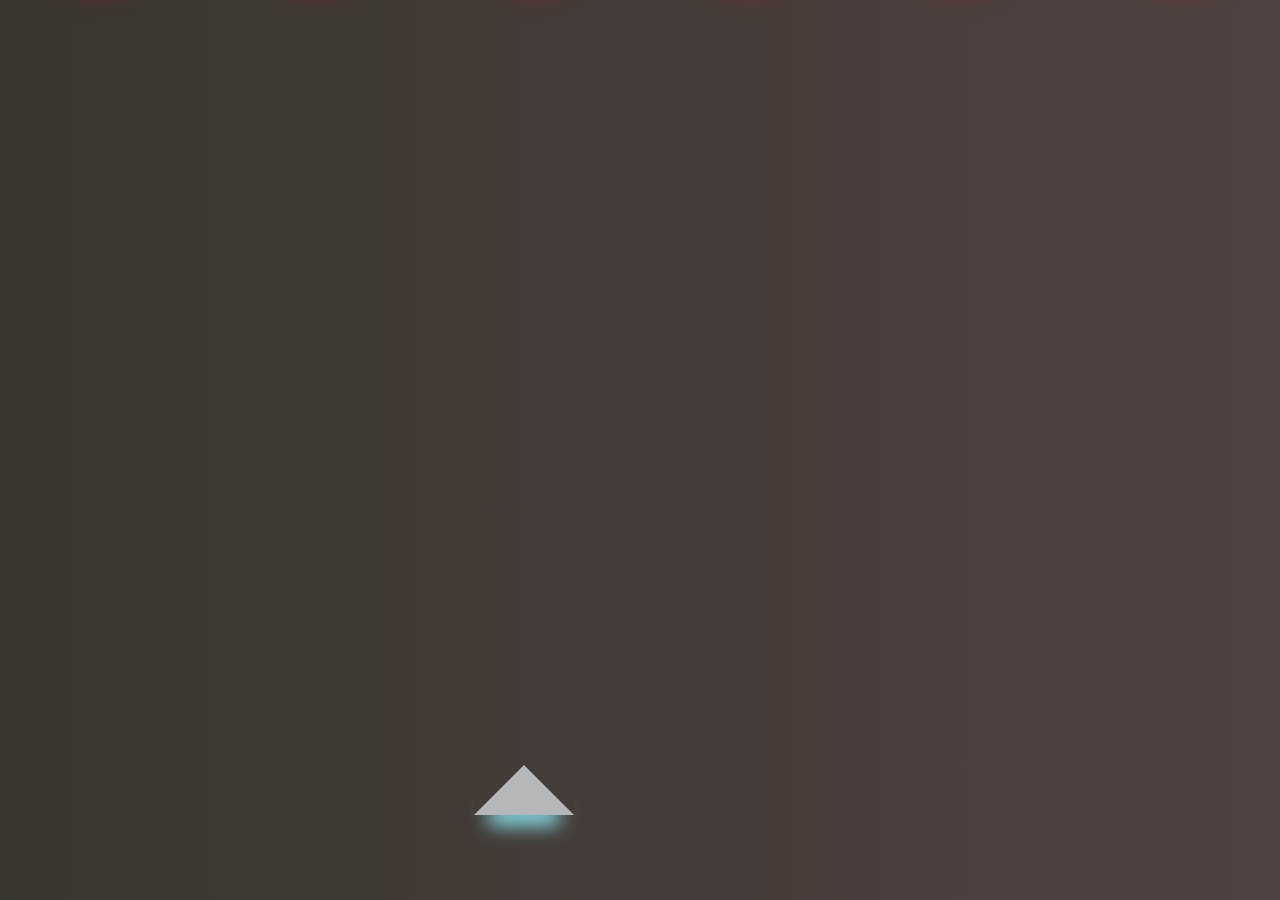
==== playground.html @ ea5bccda "Added manifest and some cleaning" ====
<!DOCTYPE html>
<html lang ="pl">
<head>
    <title>Meteorstorm</title>
    <meta charset="UTF-8">
    <meta name="viewport" content="width=device-width, initial-scale=1.0">
    <link rel="stylesheet" type="text/css" href="css/playground-style.css">
    <link rel="manifest" href="manifest.json">
    <script type="text/javascript" src="js/playground.js"></script>
</head>
<body>
    <div id="playground">
        
        <div class="meteor" id="meteor1"></div>
        <div class="meteor" id="meteor2"></div>
        <div class="meteor" id="meteor3"></div>
        <div class="meteor" id="meteor4"></div>
        <div class="meteor" id="meteor5"></div>
        <div class="meteor" id="meteor6"></div>
        
        <div id="ship"></div>
    </div>    
</body>
</html>
---- css/playground-style.css ----
* {
   margin: 0px;
   padding: 0px;
}

html, body {
    height: 100%;
    display: flex;
}

#playground {
    background: linear-gradient(90deg, #3a3630, #4f4341);
    animation: 50s scroll infinite linear;
    overflow: hidden;
    width: 100vw;
}

#ship {
    box-shadow: 0px 25px 20px -15px #8fedfb;
    
    display: block;
    position: fixed;
    top: 85%;
    left: 37%;
    
	width: 0;
	height: 0;
	border-left: 50px solid transparent;
	border-right: 50px solid transparent;
	border-bottom: 50px solid #b6b7ba;
}

@keyframes scroll {
    100% {
        background-position: 0px 3000px;
    }
}

.meteor {
    display: inline-block;
    background-color: #dba6a6;
    border-radius: 50%;
    width: 8vh;
    height: 8%;
    position: relative;
    top: -85px;
    box-shadow: 0px -8px 30px 5px #cc1a1a;
    margin-left: inherit;
}

#meteor1 {
    margin-left: 5%;
}

@media (min-width: 500px) {
    .meteor {
        margin-left: 5%;
    }
}

@media (min-width: 700px) {
    .meteor {
        margin-left: 9%;
    }
}

@media (min-width: 1100px) {
    .meteor {
        margin-left: 11%;
    }
}
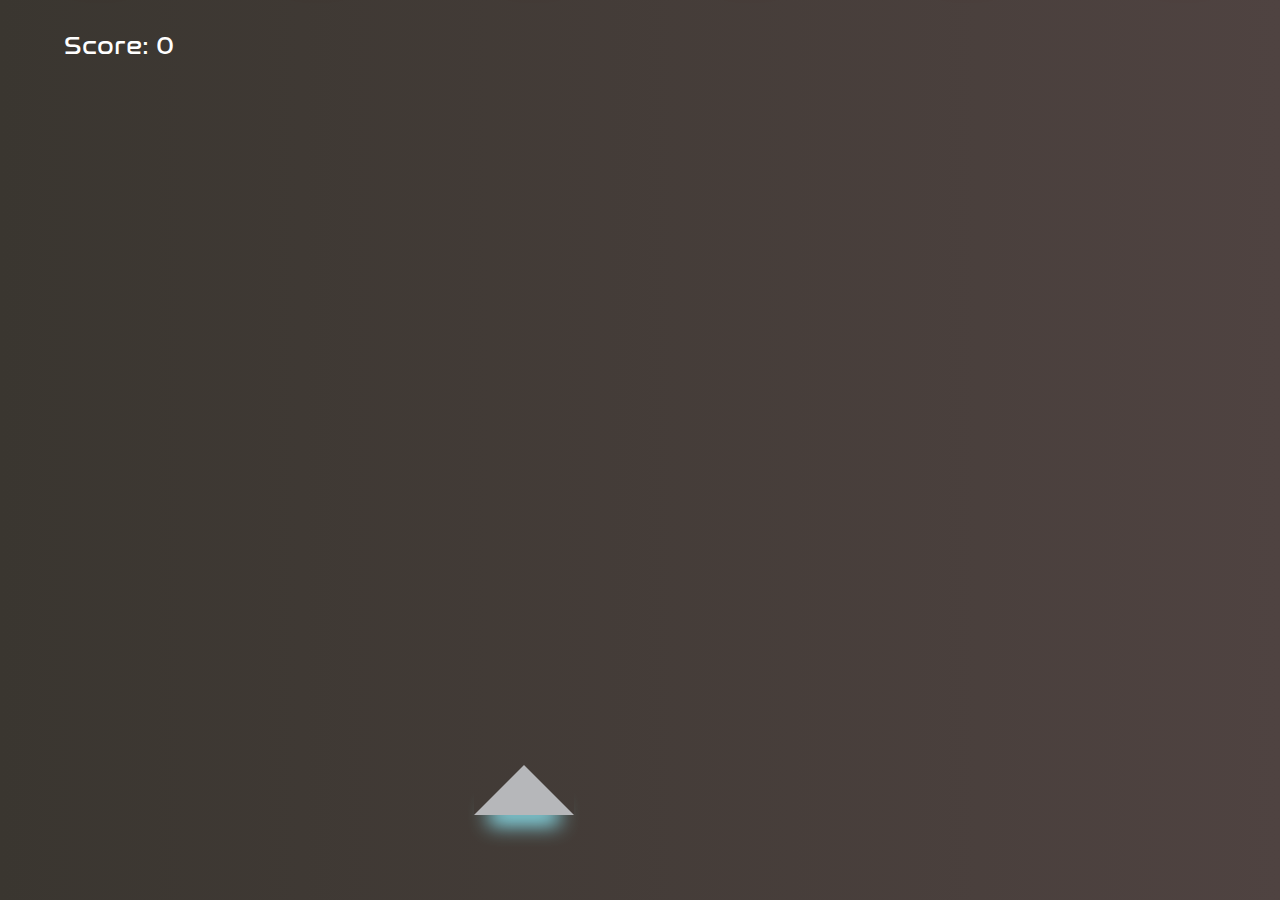
==== commit c3714e04: "Added score counter" ====
--- a/playground.html
+++ b/playground.html
@@ -4,9 +4,11 @@
     <title>Meteorstorm</title>
     <meta charset="UTF-8">
     <meta name="viewport" content="width=device-width, initial-scale=1.0">
+    <meta name="theme-color" content="#4f4341">
     <link rel="stylesheet" type="text/css" href="css/playground-style.css">
-    <link rel="manifest" href="manifest.json">
     <script type="text/javascript" src="js/playground.js"></script>
+    <script type="text/javascript" src="jquery-3.2.1.min.js"></script>
+    <link rel="icon" href="res/icon/tp_icon_x48.png">
 </head>
 <body>
     <div id="playground">
@@ -18,6 +20,13 @@
         <div class="meteor" id="meteor5"></div>
         <div class="meteor" id="meteor6"></div>
         
+        <p id="counter">Score: 0</p>
+        
+        <div id="menu">
+            <p>Game Over</p>
+            <a class="clickHide" href="playground.html">Restart</a>
+            <a class="clickHide" href="index.html">Menu</a>
+        </div>
         <div id="ship"></div>
     </div>    
 </body>
--- a/css/playground-style.css
+++ b/css/playground-style.css
@@ -1,11 +1,17 @@
  * {
-   margin: 0px;
-   padding: 0px;
+    margin: 0px;
+    padding: 0px;
+    text-decoration: none;
 }
 
 html, body {
     height: 100%;
     display: flex;
+}
+
+@font-face {
+    font-family: Nasalization;
+    src: url(fonts/nasalization-rg.ttf);
 }
 
 #playground {
@@ -30,12 +36,6 @@
 	border-bottom: 50px solid #b6b7ba;
 }
 
-@keyframes scroll {
-    100% {
-        background-position: 0px 3000px;
-    }
-}
-
 .meteor {
     display: inline-block;
     background-color: #dba6a6;
@@ -43,13 +43,56 @@
     width: 8vh;
     height: 8%;
     position: relative;
-    top: -85px;
+    top: -100px;
     box-shadow: 0px -8px 30px 5px #cc1a1a;
     margin-left: inherit;
 }
 
 #meteor1 {
     margin-left: 5%;
+}
+
+#menu {
+    width: 100%;
+    margin-top: 20%;
+    visibility: hidden;
+}
+
+#menu p {
+    text-align: center;
+    font-family: Nasalization;
+    font-size: 25px;
+    color: white;
+}
+
+#menu a {
+    display: block;
+    text-align: center;
+    font-family: Nasalization;
+    font-size: 18px;
+    
+    width: 20%;
+    margin: 0 auto;
+    margin-top: 5px;
+    padding: 10px;
+    
+    text-shadow: 0px 0px 10px red;
+    color: white;
+    background: rgba(240, 240, 240, 0.5);
+    border-radius: 10px;
+}
+
+#menu a:hover, #menu a:focus {
+   background: rgba(255, 150, 150, 0.8);
+}
+
+#counter {
+    font-family: Nasalization;
+    color: white;
+    font-size: 25px;
+    position: relative;
+    left: 5%;
+    bottom: 5%;
 }
 
 @media (min-width: 500px) {
